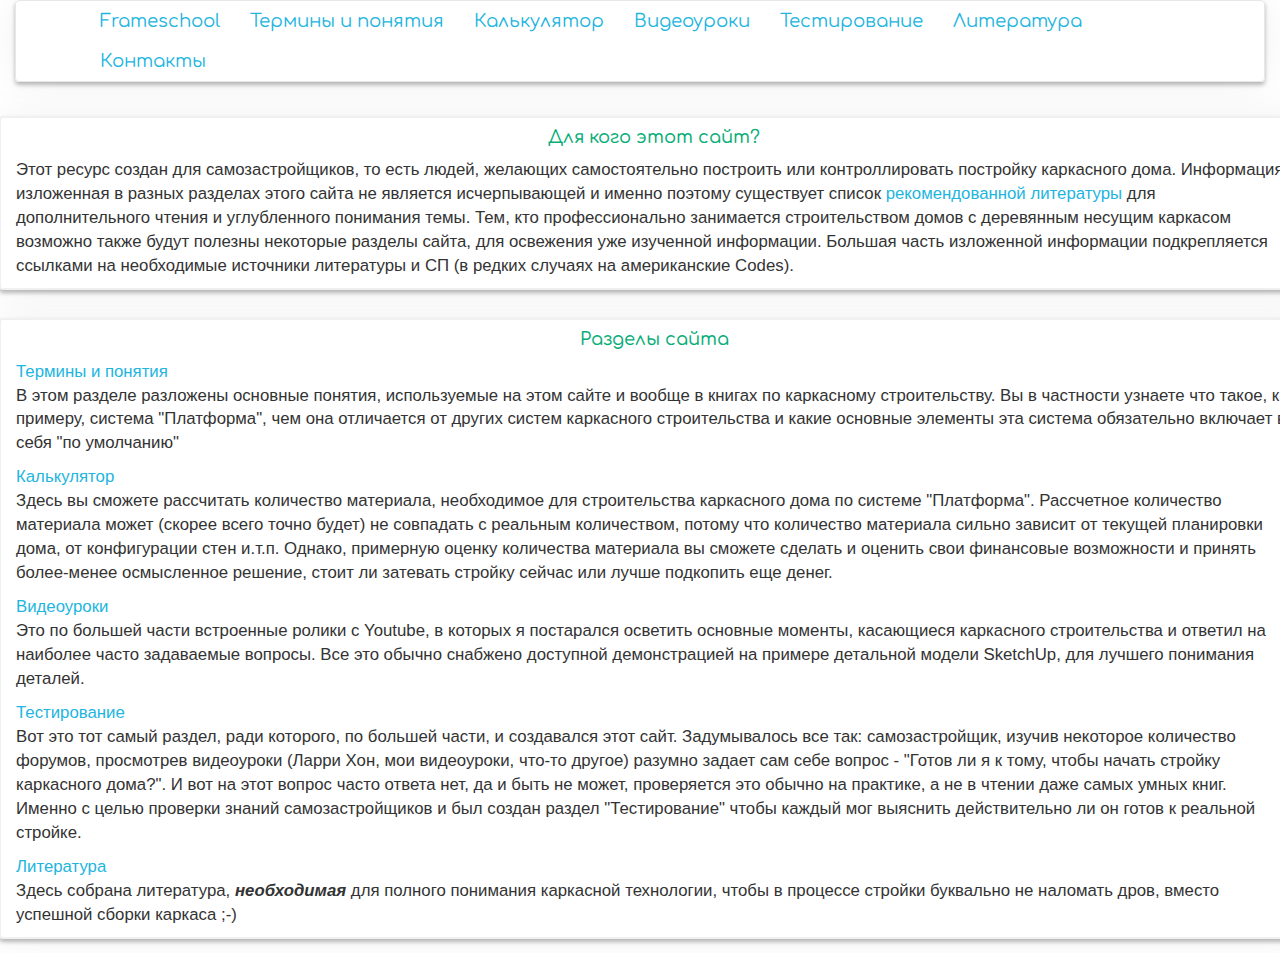
==== index.html @ 80e8e84c "Второй коммит доработана верстка" ====
<html>

<head>
	<title>Frameschool</title>
  <meta charset="UTF-8">
  <meta name="viewport" content="width=device-width, initial-scale=1.0"> 
	<link rel='stylesheet' href='./css/bootstrap.min.css' />
	<link rel='stylesheet' href='./css/style.css' />
  <link href='https://fonts.googleapis.com/css?family=Comfortaa&subset=cyrillic,cyrillic-ext' rel='stylesheet' type='text/css'>

</head>

<body>
  

<title>Menu</title>
  </head>
<body>

 <div class="container-fluid" >
    
    <nav class="navbar navbar-default">
      <div class="container">
                
        <div class="navbar-header">
          <button type="button" class="navbar-toggle collapsed" data-toggle="collapse" data-target="#navbar-collapse-1">
            <span class="sr-only">Menu</span>
            <span class="icon-bar"></span>
            <span class="icon-bar"></span>
            <span class="icon-bar"></span>
            <span class="icon-bar"></span>
            <span class="icon-bar"></span>
            <span class="icon-bar"></span>
          </button>
          
        </div>
    
        
<div class="collapse navbar-collapse" id="navbar-collapse-1">
          <ul class="nav navbar-nav navbar-right">
            <li><a href="./index.html">Frameschool</a></li>
            <li><a href="./terms.html">Термины и понятия</a></li>
            <li><a href="#">Калькулятор</a></li>
            <li><a href="#">Видеоуроки</a></li>
            <li><a href="#">Тестирование</a></li>
            <li><a href="#">Литература</a></li>
            <li><a href="#">Контакты</a></li>
            
           
          </ul>           
    
        
         
</div>
        </div>
        
</div>

<div class="row">
<div class='mainPageBlock col-xs-12 col-md-12 col-lg-12'>
      <h4>Для кого этот сайт?</h4>
                       
        <p>Этот ресурс создан для самозастройщиков, то есть людей, желающих самостоятельно построить или контроллировать постройку каркасного дома. Информация, изложенная в разных разделах этого сайта не является исчерпывающей и именно поэтому существует список <a href="#">рекомендованной литературы</a> для дополнительного чтения и углубленного понимания темы. Тем, кто профессионально занимается строительством домов с деревянным несущим каркасом возможно также будут полезны некоторые разделы сайта, для освежения уже изученной информации. Большая часть изложенной информации подкрепляется ссылками на необходимые источники литературы и СП (в редких случаях на американские Codes). </p>
</div>

<div class='mainPageBlock col-xs-12 col-md-12 col-lg-12'>       
        <h4>Разделы сайта</h4>
        
             
        <p> <a href="#">Термины и понятия</a> <br>
        В этом разделе разложены основные понятия, используемые на этом сайте и вообще в книгах по каркасному строительству. Вы в частности узнаете что такое, к примеру, система "Платформа", чем она отличается от других систем каркасного строительства и какие основные элементы эта система обязательно включает в себя "по умолчанию"</p>
              
        <p><a href="#">Калькулятор</a><br> Здесь вы сможете рассчитать количество материала, необходимое для строительства каркасного дома по системе "Платформа". Рассчетное количество материала может (скорее всего точно будет) не совпадать с реальным количеством, потому что количество материала сильно зависит от текущей планировки дома, от конфигурации стен и.т.п. Однако, примерную оценку количества материала вы сможете сделать и оценить свои финансовые возможности и принять более-менее осмысленное решение, стоит ли затевать стройку сейчас или лучше подкопить еще денег. 
        </p>

        <p><a href="#">Видеоуроки</a><br> Это по большей части встроенные ролики с Youtube, в которых я постарался осветить основные моменты, касающиеся каркасного строительства и ответил на наиболее часто задаваемые вопросы. Все это обычно снабжено доступной демонстрацией на примере  детальной модели SketchUp, для лучшего понимания деталей.    
        </p>

        <p><a href="#">Тестирование</a><br> Вот это тот самый раздел, ради которого, по большей части, и создавался этот сайт. Задумывалось все так: самозастройщик, изучив некоторое количество форумов, просмотрев видеоуроки (Ларри Хон, мои видеоуроки, что-то другое) разумно задает сам себе вопрос - "Готов ли я к тому, чтобы начать стройку каркасного дома?". И вот на этот вопрос часто ответа нет, да и быть не может, проверяется это обычно на практике, а не в чтении даже самых умных книг. Именно с целью проверки знаний самозастройщиков и был создан раздел "Тестирование" чтобы каждый мог выяснить действительно ли он готов к реальной стройке.  
        </p>

        <p><a href="#">Литература</a><br> 
        Здесь собрана литература, <em><b>необходимая</b></em> для полного понимания каркасной технологии, чтобы в процессе стройки буквально не наломать дров, вместо успешной сборки каркаса ;-)
        </p>


</div>
</div>

        
    
             
  
           
     
           
<div class='user-footer'>    
          
            
</div>


	
	



	        
	<script src='./js/jquery-2.1.4.min.js'></script>
	<script src='./js/bootstrap.min.js'></script>
	


</body>

</html>
---- css/style.css ----
/*body{
	background-color: #e7e7e7;
		
}*/
a {
	color: #22b5e0;
	outline-style: none;
	


}
a:hover {
	color: #b83f37;
	text-decoration: none;
}


h4{
	text-align: center;
	color: #09ad78;
	font-family: 'Comfortaa', cursive;
}
p{
	font-family: 'Helvetica', 'Arial','Nimbus Sans L', sans-serif;	
	font-size: 1.2em;
}
.navbar.navbar-default{
    
    outline:none;
    background-color: transparent;
    box-shadow: 0 3px 4px rgba(0, 0, 0, 0.27), 0 0 40px rgba(0, 0, 0, 0.06);

}

ol.myOl li {
	font-family:Helvetica CY, 'Arial','Nimbus Sans L', sans-serif;	
	font-size: 1.2em;	
}
ul.nav.navbar-nav li a {
	color: #22b5e0;
	font-family: 'Comfortaa', cursive;
	font-size: 1.3em;

}
.navbar-default .navbar-brand:hover,
.navbar-default .navbar-brand:focus,
ul.nav.navbar-nav.navbar-right li a:hover{
  color: #b83f37;
  background-color: transparent;
}
ul.nav.navbar-nav.navbar-right li a:focus{
  color: #b83f37;
  background-color: transparent;
}


}

.navbar-nav {
  margin: auto;

}
.navbar-nav > li > a {
  padding-top: 10px;
  padding-bottom: 10px;
  line-height: 20px;
}

.mainPageBlock {
   
 border-radius: 4px 4px 4px 4px;
-moz-border-radius: 4px 4px 4px 4px;
-webkit-border-radius: 4px 4px 4px 4px;
border: 2px solid #F0F0F0;
background: #fff;
box-shadow: 0 3px 4px rgba(0, 0, 0, 0.27), 0 0 40px rgba(0, 0, 0, 0.06);
margin: 1em 1em 1em; 
/*background: #F0F0F0 ;*/


}
mark {
  background: #09ad78;
  color: #000;
}
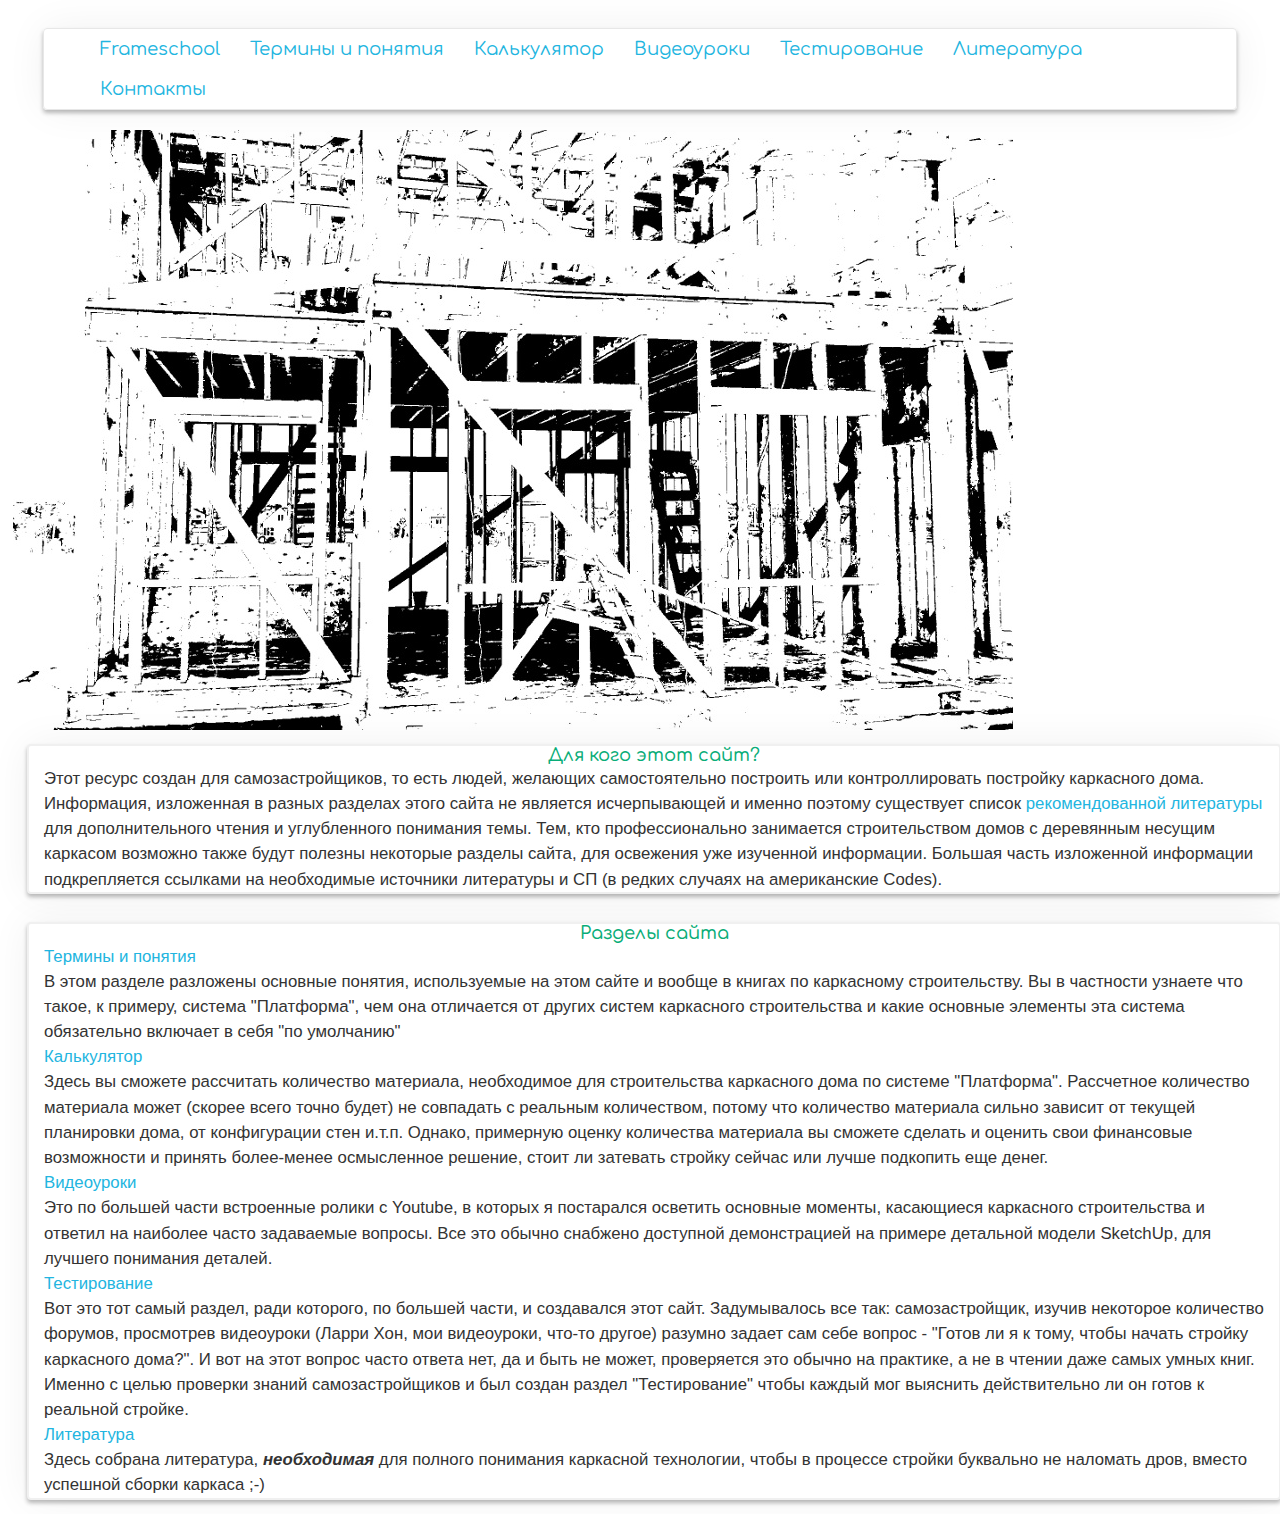
==== commit e886d019: "Добавил страницу видео и все записанные на данный момент видео в разумном порядке. Добавлен раздел Л" ====
--- a/index.html
+++ b/index.html
@@ -7,6 +7,7 @@
 	<link rel='stylesheet' href='./css/bootstrap.min.css' />
 	<link rel='stylesheet' href='./css/style.css' />
   <link href='https://fonts.googleapis.com/css?family=Comfortaa&subset=cyrillic,cyrillic-ext' rel='stylesheet' type='text/css'>
+   <link rel="shortcut icon" href="./img/favicon.ico" type="image/x-icon">
 
 </head>
 
@@ -40,10 +41,10 @@
           <ul class="nav navbar-nav navbar-right">
             <li><a href="./index.html">Frameschool</a></li>
             <li><a href="./terms.html">Термины и понятия</a></li>
-            <li><a href="#">Калькулятор</a></li>
-            <li><a href="#">Видеоуроки</a></li>
+            <li><a href="./calc.html">Калькулятор</a></li>
+            <li><a href="./video.html">Видеоуроки</a></li>
             <li><a href="#">Тестирование</a></li>
-            <li><a href="#">Литература</a></li>
+            <li><a href="./lit.html">Литература</a></li>
             <li><a href="#">Контакты</a></li>
             
            
@@ -57,7 +58,10 @@
 </div>
 
 <div class="row">
+
+<img src="./img/main_pic.jpg" class="img-responsive" alt="изображение дома">
 <div class='mainPageBlock col-xs-12 col-md-12 col-lg-12'>
+      
       <h4>Для кого этот сайт?</h4>
                        
         <p>Этот ресурс создан для самозастройщиков, то есть людей, желающих самостоятельно построить или контроллировать постройку каркасного дома. Информация, изложенная в разных разделах этого сайта не является исчерпывающей и именно поэтому существует список <a href="#">рекомендованной литературы</a> для дополнительного чтения и углубленного понимания темы. Тем, кто профессионально занимается строительством домов с деревянным несущим каркасом возможно также будут полезны некоторые разделы сайта, для освежения уже изученной информации. Большая часть изложенной информации подкрепляется ссылками на необходимые источники литературы и СП (в редких случаях на американские Codes). </p>
--- a/css/style.css
+++ b/css/style.css
@@ -20,6 +20,7 @@
 	text-align: center;
 	color: #09ad78;
 	font-family: 'Comfortaa', cursive;
+	text-decoration: none;
 }
 p{
 	font-family: 'Helvetica', 'Arial','Nimbus Sans L', sans-serif;	
@@ -33,6 +34,10 @@
 
 }
 
+ol.myOl {
+	padding-left: 3em;
+	
+}
 ol.myOl li {
 	font-family:Helvetica CY, 'Arial','Nimbus Sans L', sans-serif;	
 	font-size: 1.2em;	
@@ -85,3 +90,97 @@
   color: #000;
 }
 
+
+html, body, img, ul, ol, li, h1, h2, h3, h4, h5, h6, hr, p, blockquote,
+input[type="button"], input[type="submit"], input[type="reset"] {
+	margin: 0px;
+	padding: 0px;
+	border: none;
+}
+
+body {
+	line-height: 1.5;
+	margin: 0;
+	padding: 2em;
+	height: 100%;
+}
+
+
+sup, sub { font-size: x-small; }
+header { 
+	background: url(img/icon.png) no-repeat;
+	padding-left: 70px;
+	margin-bottom: 1em;
+	float: left;
+	height: 60px;
+}
+footer {
+	/*clear: both;*/
+	border-top: 3px #9CF solid;
+	overflow: hidden;
+}
+table { 
+	border-collapse: collapse;
+	width: 100%;
+	margin-bottom: 1em;
+	padding: 1em;
+	}
+input[type=text] {
+	width: 6em;
+	float: right;
+}
+/*.house {
+	float: right;
+	width: 50%; 
+	height:auto;
+}*/
+button {
+	display: block;
+	padding: 0.5em 1em;
+	text-align: center;
+	font-size: 100%;
+	margin: 1em auto 0;
+	border: 3px #9CF solid;
+	border-radius: 1em;
+	background: #9CF;
+	outline: none;
+	cursor: pointer;
+}
+button:hover { border: 3px #39F solid; }
+button:active { border: 3px #369 solid; }
+.data input[type=text] { margin-left: 2em; }
+.data {
+	border: 3px #9CF solid;
+	/*float: left;*/
+	border-radius: 1em;
+	padding: 1em;
+	margin-bottom: 1em;
+}
+.alert {
+	background: #FFFFCC;
+	border-radius: 10px;
+	text-align: center;
+	font-style: italic;
+	color:#CC0000;
+	display: none;
+}
+/*.column {
+	width: 33%;
+	float: left;
+	margin-top: 1em;
+	margin-bottom: 1em;
+
+}*/
+.result {
+	text-align: right;
+	padding-right: 3em;
+}
+.video { 
+	float:left;
+	margin-right: 1em;
+}
+.subscribe {
+	margin-top: 3em;
+}
+
+
